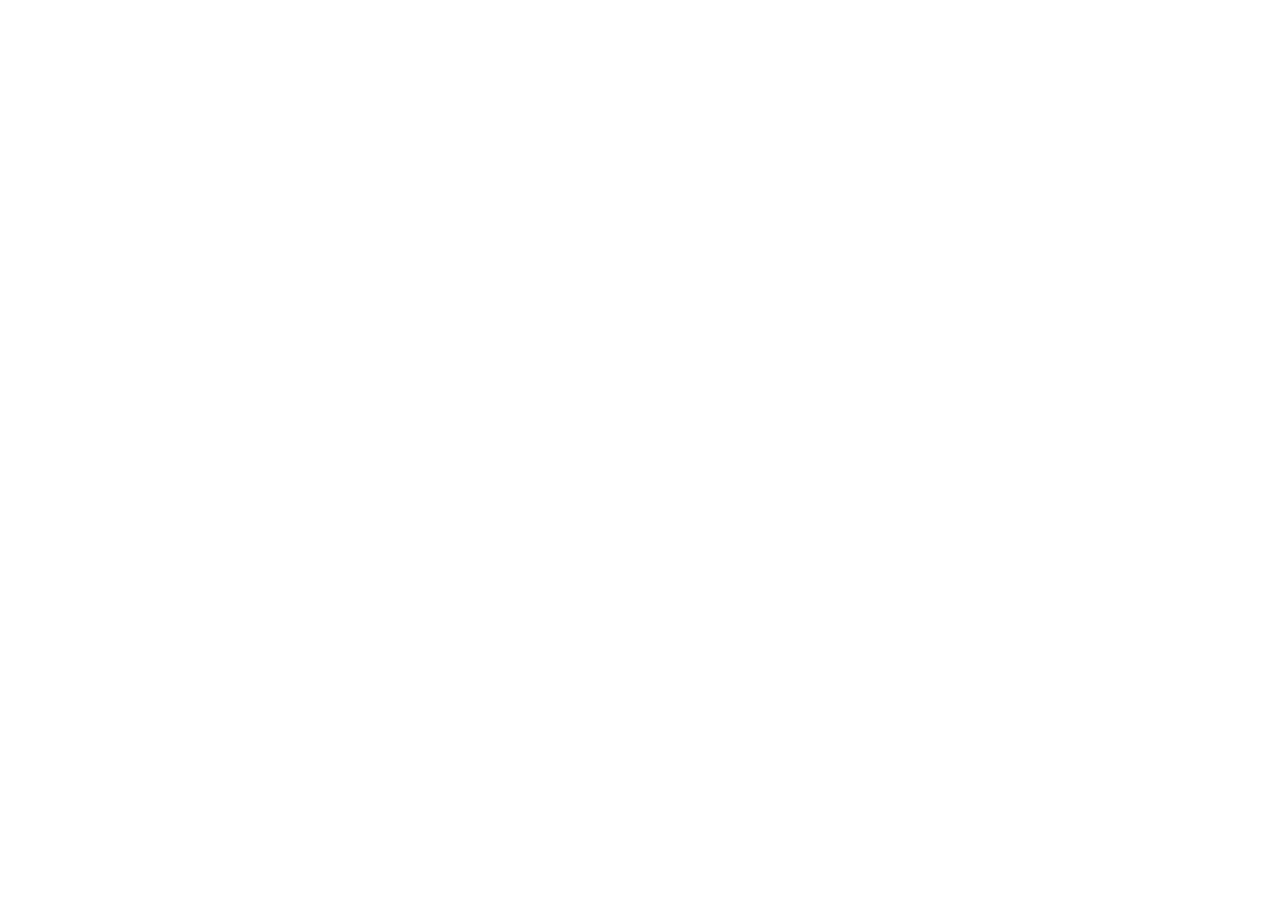
==== index.html @ d185498e "Update index.html" ====
<!DOCTYPE html>
<html lang="pt-br">
<head>
    <meta charset="UTF-8">
    <meta http-equiv="X-UA-Compatible" content="IE=edge">
    <meta name="viewport" content="width=device-width, initial-scale=1.0">
    <link rel="stylesheet" href="estilos/estilo.css">
    <meta name=" author " content="Bruno Costa Prado, Guilherme Oliveira, Beatriz .g, Camila .g, Naiara .g, Jeferson .g ">
    <meta name="description " content="DemoDay, Chance ">
    <script src="JavaScript/index.js"></script>
    <link rel="icon" href="https://img.icons8.com/fluency/48/000000/shopping-cart.png"/>

    <title>Chance</title>
</head>
<body>
    <img src="https://img.olhardigital.com.br/wp-content/uploads/2021/10/Pica-Pau.jpg" alt="">
</body>
</html>
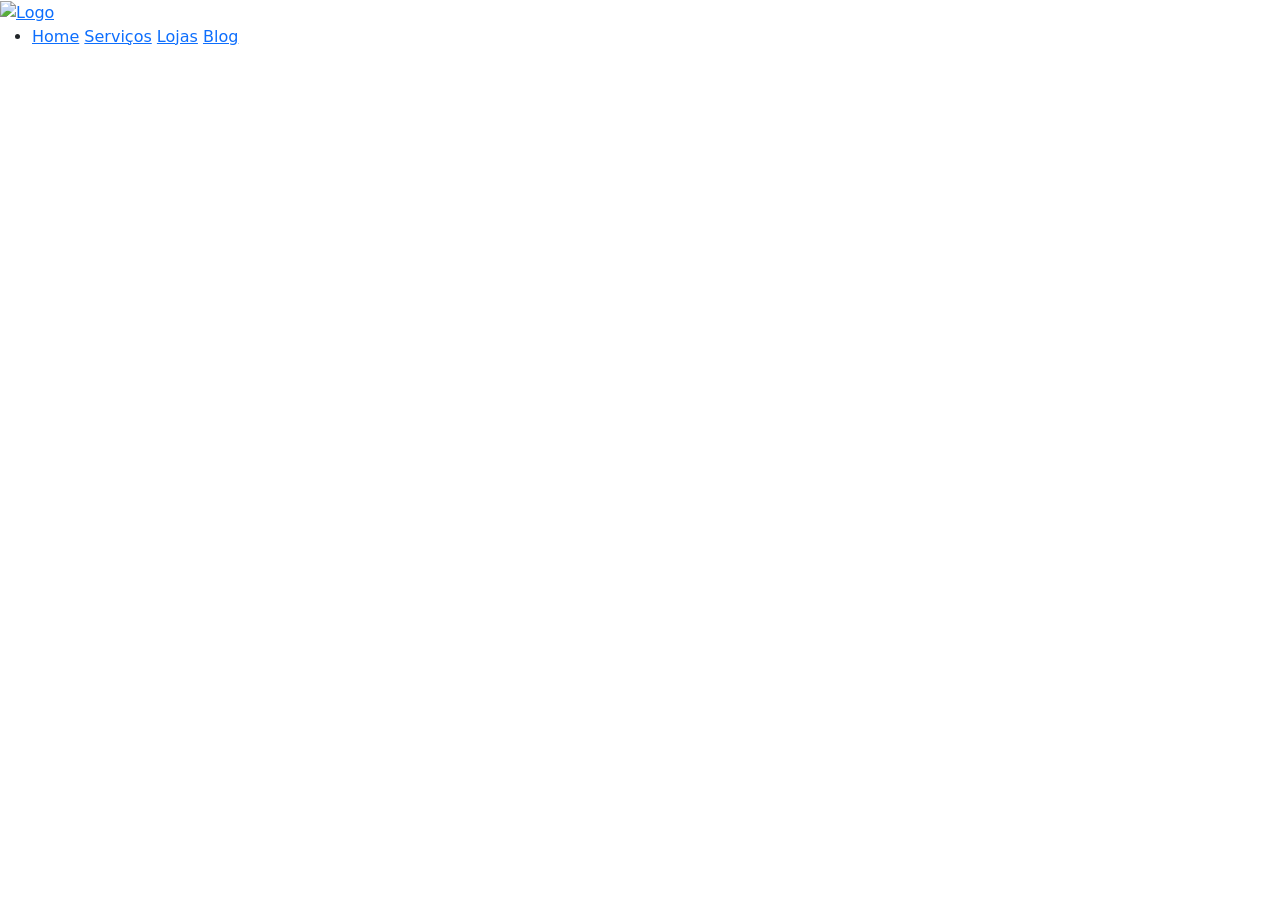
==== commit b4384b02: "Update index.html" ====
--- a/index.html
+++ b/index.html
@@ -4,15 +4,27 @@
     <meta charset="UTF-8">
     <meta http-equiv="X-UA-Compatible" content="IE=edge">
     <meta name="viewport" content="width=device-width, initial-scale=1.0">
-    <link rel="stylesheet" href="estilos/estilo.css">
-    <meta name=" author " content="Bruno Costa Prado, Guilherme Oliveira, Beatriz .g, Camila .g, Naiara .g, Jeferson .g ">
-    <meta name="description " content="DemoDay, Chance ">
+    <link rel="stylesheet" href="style/style.css">
+    <meta name=" author" content="Bruno Costa Prado, Guilherme Oliveira, Beatriz Francelino, Camila Correia, Naiara Santiago, Jeferson Fagundes ">
+    <meta name="description" content="DemoDay, Chance">
     <script src="JavaScript/index.js"></script>
-    <link rel="icon" href="https://img.icons8.com/fluency/48/000000/shopping-cart.png"/>
-
+    <link rel="icon" href="img/logo-provisório-sembg.png"/>
+    <link href="https://cdn.jsdelivr.net/npm/bootstrap@5.1.3/dist/css/bootstrap.min.css" rel="stylesheet" integrity="sha384-1BmE4kWBq78iYhFldvKuhfTAU6auU8tT94WrHftjDbrCEXSU1oBoqyl2QvZ6jIW3" crossorigin="anonymous">
+  
     <title>Chance</title>
 </head>
+
 <body>
-    <img src="https://img.olhardigital.com.br/wp-content/uploads/2021/10/Pica-Pau.jpg" alt="">
+<header>
+    <a href="front-index.html"><img src="img/logo-provisório-sembg.png" alt="Logo" class="logo">
+        <ul>
+            <li>
+                <a href="front-index.html">Home</a>
+                <a href="servicos.html">Serviços</a>
+                <a href="lojas.html">Lojas</a>
+                <a href="lojas.html">Blog</a>
+            </li>
+        </ul>
+    </header>
 </body>
-</html>+</html>
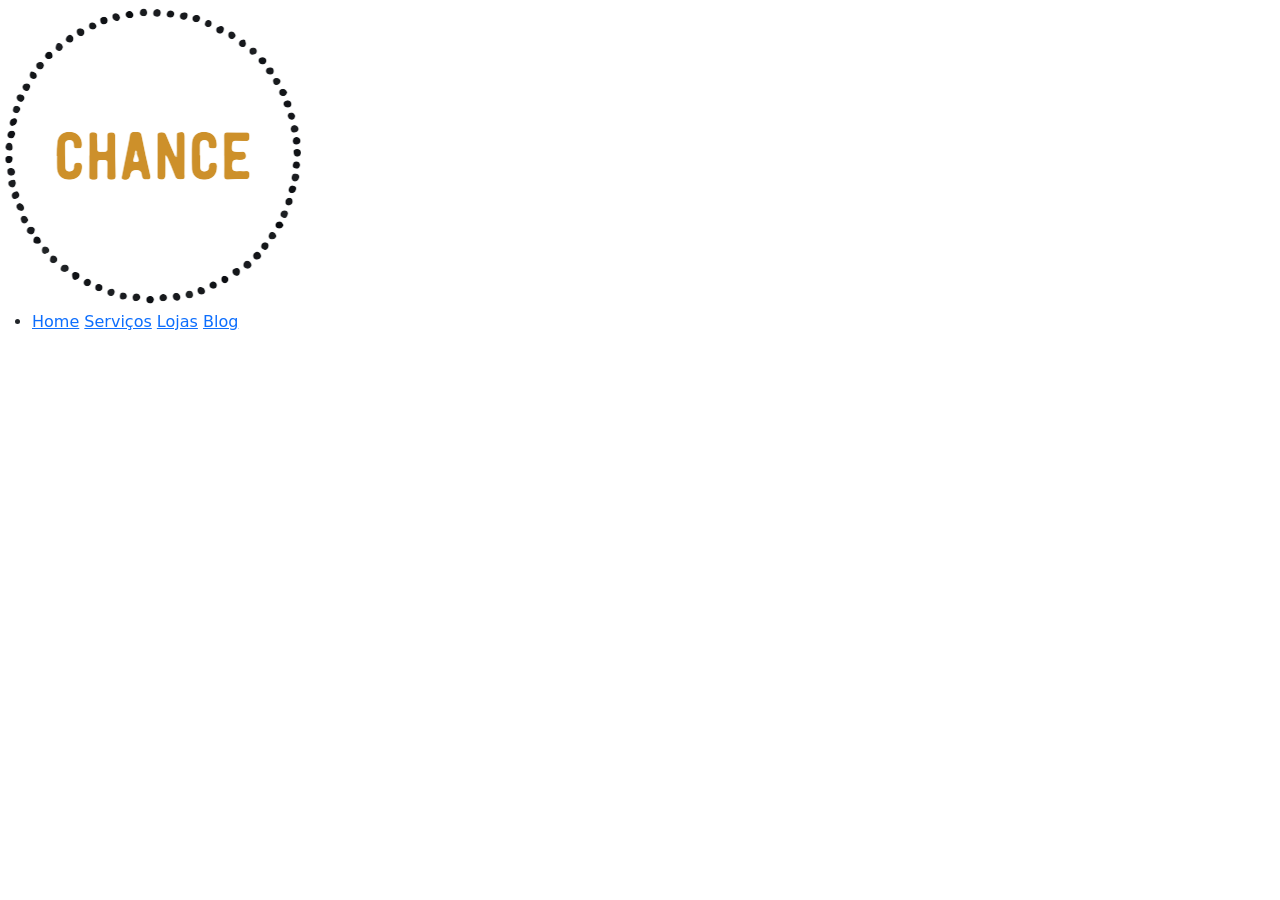
==== commit 5e8b1c01: "Update index.html" ====
--- a/index.html
+++ b/index.html
@@ -16,13 +16,13 @@
 
 <body>
 <header>
-    <a href="front-index.html"><img src="img/logo-provisório-sembg.png" alt="Logo" class="logo">
+    <a href="index.html"><img src="img/logo-provisório-sembg.png" alt="Logo" class="logo">
         <ul>
             <li>
-                <a href="front-index.html">Home</a>
+                <a href="index.html">Home</a>
                 <a href="servicos.html">Serviços</a>
                 <a href="lojas.html">Lojas</a>
-                <a href="lojas.html">Blog</a>
+                <a href="blog.html">Blog</a>
             </li>
         </ul>
     </header>
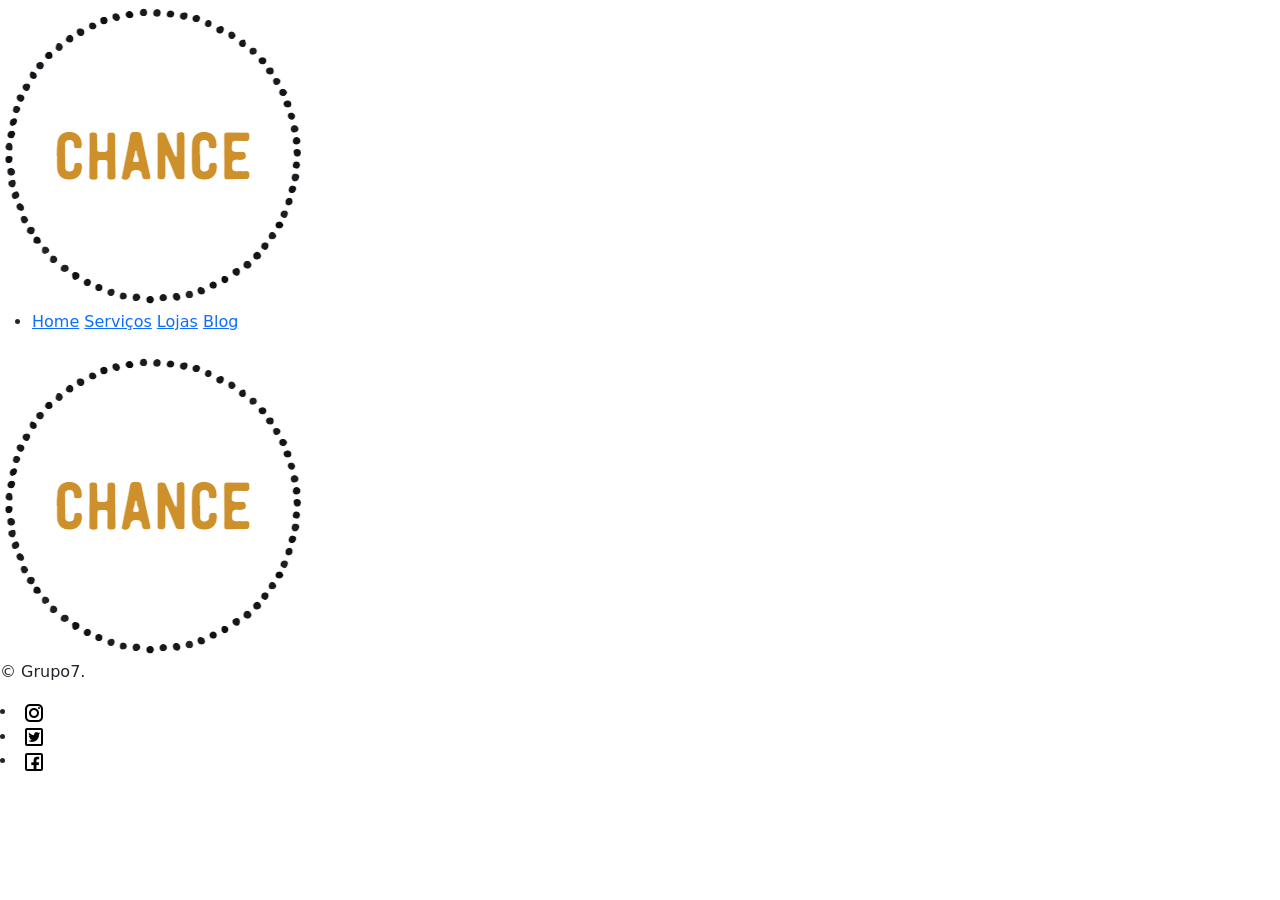
==== commit fe9ed5c3: "Update index.html" ====
--- a/index.html
+++ b/index.html
@@ -20,11 +20,28 @@
         <ul>
             <li>
                 <a href="index.html">Home</a>
-                <a href="servicos.html">Serviços</a>
+                <a href="serviços.html">Serviços</a>
                 <a href="lojas.html">Lojas</a>
                 <a href="blog.html">Blog</a>
             </li>
         </ul>
     </header>
+    
+    
+    <footer class="footer">
+        <img src="img/logo-provisório-sembg.png" alt="Logo" class="logo">
+        <p id="copyright">&copy Grupo7.</p>
+    <section>
+    <li>
+       <a href="instagram"><img src="img/instagram (2).png" alt="instagram"></a>
+    </li>
+    <li>
+       <a href="twitter"><img src="img/twitter.png" alt="twitter"></a>
+    </li>
+    <li>
+       <a href="facebook"><img src="img/facebook (2).png" alt="facebook"></a>
+    </li>
+    </section>
+</footer>
 </body>
 </html>
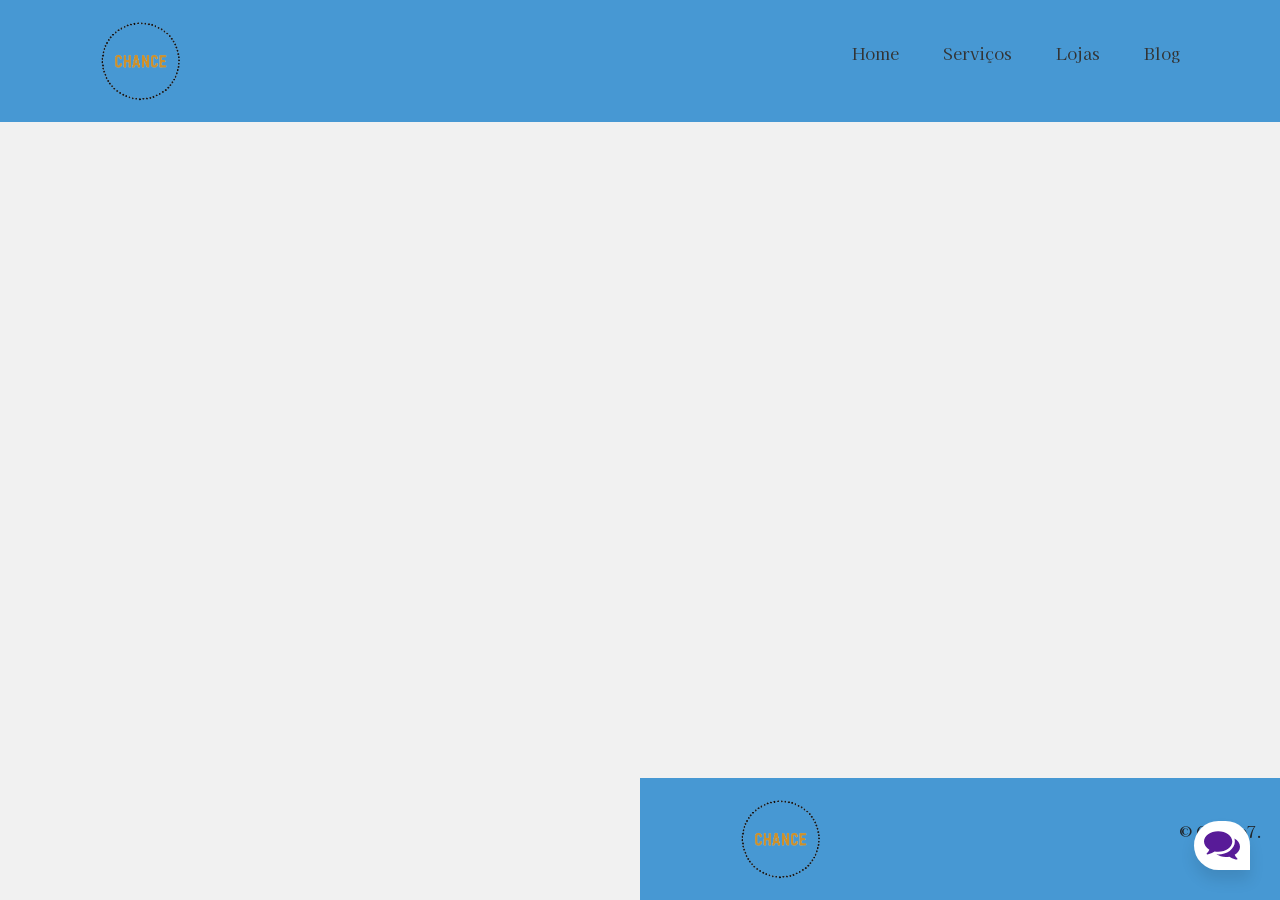
==== commit cf3e0afa: "." ====
--- a/index.html
+++ b/index.html
@@ -10,7 +10,7 @@
     <script src="JavaScript/index.js"></script>
     <link rel="icon" href="img/logo-provisório-sembg.png"/>
     <link href="https://cdn.jsdelivr.net/npm/bootstrap@5.1.3/dist/css/bootstrap.min.css" rel="stylesheet" integrity="sha384-1BmE4kWBq78iYhFldvKuhfTAU6auU8tT94WrHftjDbrCEXSU1oBoqyl2QvZ6jIW3" crossorigin="anonymous">
-  
+    <link rel="stylesheet" href="Hope/style.css">
     <title>Chance</title>
 </head>
 
@@ -28,6 +28,7 @@
     </header>
     
     
+    
     <footer class="footer">
         <img src="img/logo-provisório-sembg.png" alt="Logo" class="logo">
         <p id="copyright">&copy Grupo7.</p>
@@ -43,5 +44,31 @@
     </li>
     </section>
 </footer>
+<div class="container">
+    <div class="chatbox">
+        <div class="chatbox__support">
+            <div class="chatbox__header">
+                <div class="chatbox__image--header">
+                    <img src="https://img.icons8.com/color/48/000000/circled-user-female-skin-type-5--v1.png" alt="image">
+                </div>
+                <div class="chatbox__content--header">
+                    <h4 class="chatbox__heading--header">Suporte</h4>
+                    <p class="chatbox__description--header">Ola. Meu nome é Hope. Como posso ajudar?</p>
+                </div>
+            </div>
+            <div class="chatbox__messages">
+                <div></div>
+            </div>
+            <div class="chatbox__footer">
+                <input type="text" placeholder="Escreva sua mensagem...">
+                <button class="chatbox__send--footer send__button">Enviar</button>
+            </div>
+        </div>
+        <div class="chatbox__button">
+            <button><img src="Hope/images/chatbox-icon.svg" /></button>
+        </div>
+    </div>
+</div>
+<script src="Hope/app.js"></script>
 </body>
 </html>
--- a/style/style.css
+++ b/style/style.css
@@ -0,0 +1,109 @@
+@import url("https://fonts.googleapis.com/css2?family=Kaisei+Tokumin:wght@400;700&display=swap");
+* {
+  margin: 0;
+  font-family: "Kaisei Tokumin", serif;
+  padding: 0;
+  box-sizing: border-box;
+}
+body {
+  position: relative;
+  width: 100%;
+  min-height: 100vh;
+  padding: 100px;
+  display: flex;
+  justify-content: space-between;
+  align-items: center;
+  background: #fff;
+}
+header {
+  position: absolute;
+  top: 0;
+  left: 0;
+  width: 100%;
+  padding: 20px 100px;
+  display: flex;
+  justify-content: space-between;
+  align-items: center;
+  background-color: #4798d3;
+}
+header .logo {
+  position: relative;
+  max-width: 80px;
+}
+header ul {
+  position: relative;
+  display: flex;
+}
+
+header ul li {
+  list-style-type: none;
+}
+
+header ul li a {
+  display: inline-block;
+  color: #333;
+  font-weight: 400;
+  margin-left: 40px;
+  text-decoration: none;
+}
+
+footer {
+  position: fixed;
+  left: 0;
+  bottom: 0;
+  width: 100%;
+  padding: 20px 100px;
+  display: flex;
+  justify-content: space-between;
+  align-items: center;
+  background-color: #4798d3;
+}
+footer .logo {
+  position: relative;
+  max-width: 80px;
+}
+.footer {
+  position: absolute;
+  left: 50%;
+  bottom: 0;
+  display: flex;
+}
+
+.footer li {
+  list-style-type: none;
+  display: inline-block;
+  margin: 0 20px;
+  cursor: pointer;
+  transition: 0.5s;
+}
+.footer li img {
+  max-width: 80px;
+}
+
+input {
+  max-width: fit-content;
+  text-align: center;
+}
+.senha1 {
+  max-width: fit-content;
+  text-align: center;
+  position: relative;
+  font-size: 30px;
+  left: 300px;
+  bottom: 200px;
+}
+.senha {
+  text-align: center;
+}
+
+.senhacom {
+  text-align: center;
+}
+
+.insira {
+  text-align: center;
+}
+
+.novamente {
+  text-align: center;
+}
--- a/Hope/style.css
+++ b/Hope/style.css
@@ -0,0 +1,192 @@
+* {
+  box-sizing: border-box;
+  margin: 0;
+  padding: 0;
+}
+
+body {
+  font-family: "Nunito", sans-serif;
+  font-weight: 400;
+  font-size: 100%;
+  background: #f1f1f1;
+}
+
+*,
+html {
+  --primaryGradient: linear-gradient(93.12deg, #581b98 0.52%, #9c1de7 100%);
+  --secondaryGradient: linear-gradient(
+    268.91deg,
+    #581b98 -2.14%,
+    #9c1de7 99.69%
+  );
+  --primaryBoxShadow: 0px 10px 15px rgba(0, 0, 0, 0.1);
+  --secondaryBoxShadow: 0px -10px 15px rgba(0, 0, 0, 0.1);
+  --primary: #581b98;
+}
+
+.chatbox {
+  position: absolute;
+  bottom: 30px;
+  right: 30px;
+}
+
+.chatbox__support {
+  display: flex;
+  flex-direction: column;
+  background: #eee;
+  width: 300px;
+  height: 350px;
+  z-index: -123456;
+  opacity: 0;
+  transition: all 0.5s ease-in-out;
+}
+
+.chatbox--active {
+  transform: translateY(-40px);
+  z-index: 123456;
+  opacity: 1;
+}
+
+.chatbox__button {
+  text-align: right;
+}
+
+.send__button {
+  padding: 6px;
+  background: transparent;
+  border: none;
+  outline: none;
+  cursor: pointer;
+}
+
+.chatbox__header {
+  position: sticky;
+  top: 0;
+  background: orange;
+}
+
+.chatbox__messages {
+  margin-top: auto;
+  display: flex;
+  overflow-y: scroll;
+  flex-direction: column-reverse;
+}
+
+.messages__item {
+  background: orange;
+  max-width: 60.6%;
+  width: fit-content;
+}
+
+.messages__item--operator {
+  margin-left: auto;
+}
+
+.messages__item--visitor {
+  margin-right: auto;
+}
+
+.chatbox__footer {
+  position: sticky;
+  bottom: 0;
+}
+
+.chatbox__support {
+  background: #f9f9f9;
+  height: 450px;
+  width: 350px;
+  box-shadow: 0px 0px 15px rgba(0, 0, 0, 0.1);
+  border-top-left-radius: 20px;
+  border-top-right-radius: 20px;
+}
+
+.chatbox__header {
+  background: var(--primaryGradient);
+  display: flex;
+  flex-direction: row;
+  align-items: center;
+  justify-content: center;
+  padding: 15px 20px;
+  border-top-left-radius: 20px;
+  border-top-right-radius: 20px;
+  box-shadow: var(--primaryBoxShadow);
+}
+
+.chatbox__image--header {
+  margin-right: 10px;
+}
+
+.chatbox__heading--header {
+  font-size: 1.2rem;
+  color: white;
+}
+
+.chatbox__description--header {
+  font-size: 0.9rem;
+  color: white;
+}
+
+.chatbox__messages {
+  padding: 0 20px;
+}
+
+.messages__item {
+  margin-top: 10px;
+  background: #e0e0e0;
+  padding: 8px 12px;
+  max-width: 70%;
+}
+
+.messages__item--visitor,
+.messages__item--typing {
+  border-top-left-radius: 20px;
+  border-top-right-radius: 20px;
+  border-bottom-right-radius: 20px;
+}
+
+.messages__item--operator {
+  border-top-left-radius: 20px;
+  border-top-right-radius: 20px;
+  border-bottom-left-radius: 20px;
+  background: var(--primary);
+  color: white;
+}
+
+.chatbox__footer {
+  display: flex;
+  flex-direction: row;
+  align-items: center;
+  justify-content: space-between;
+  padding: 20px 20px;
+  background: var(--secondaryGradient);
+  box-shadow: var(--secondaryBoxShadow);
+  border-bottom-right-radius: 10px;
+  border-bottom-left-radius: 10px;
+  margin-top: 20px;
+}
+
+.chatbox__footer input {
+  width: 80%;
+  border: none;
+  padding: 10px 10px;
+  border-radius: 30px;
+  text-align: left;
+}
+
+.chatbox__send--footer {
+  color: white;
+}
+
+.chatbox__button button,
+.chatbox__button button:focus,
+.chatbox__button button:visited {
+  padding: 10px;
+  background: white;
+  border: none;
+  outline: none;
+  border-top-left-radius: 50px;
+  border-top-right-radius: 50px;
+  border-bottom-left-radius: 50px;
+  box-shadow: 0px 10px 15px rgba(0, 0, 0, 0.1);
+  cursor: pointer;
+}
